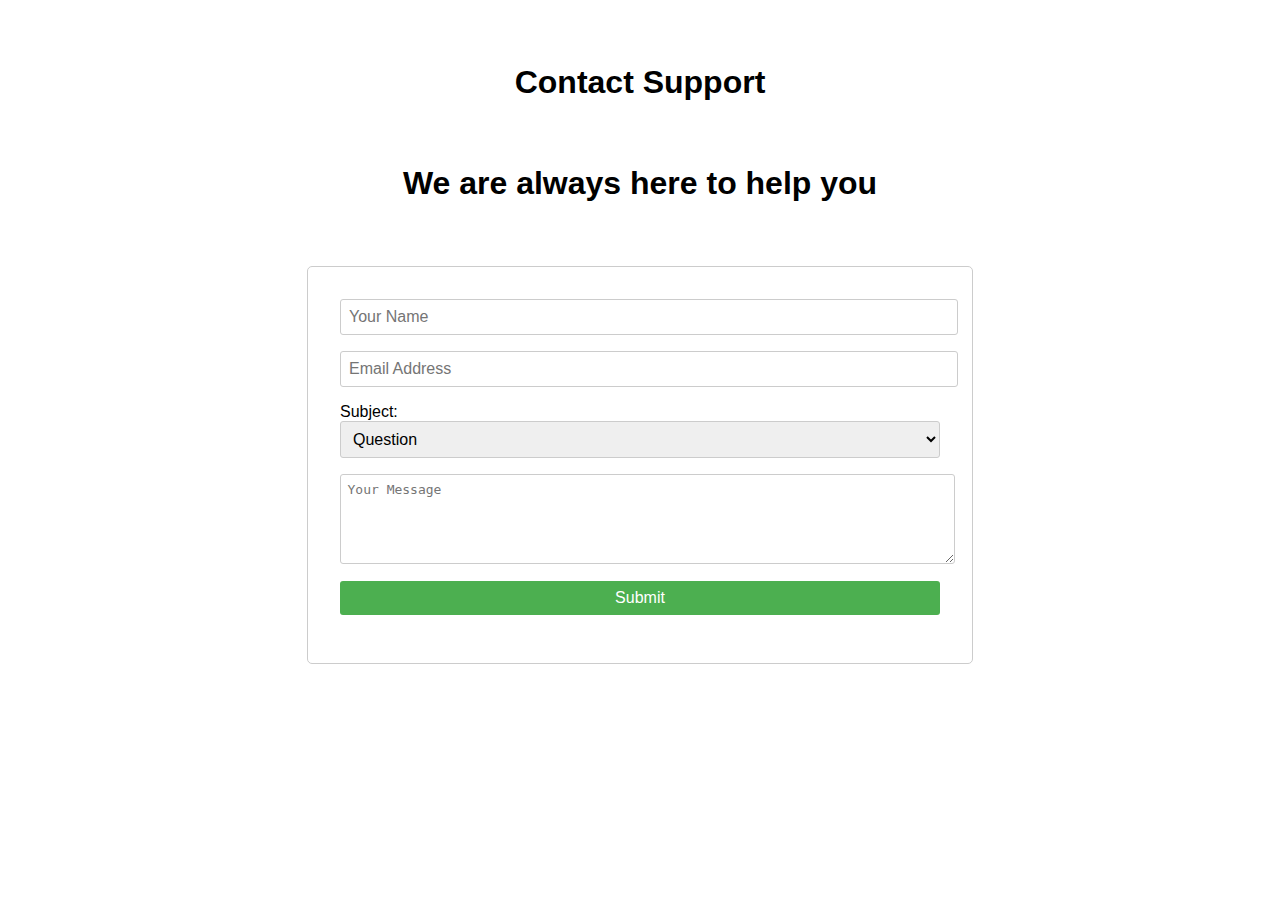
==== ContactSupport.html @ 79b1c168 "Add files via upload" ====
<!DOCTYPE html>
<html>
  <head>
    <style>
      /* Add styles for page */
      body {
        font-family: Arial, sans-serif;
      }
      
      h1 {
        text-align: center;
        margin: 2em 0;
      }
      
      form {
        max-width: 600px;
        margin: 2em auto;
        padding: 2em;
        border: 1px solid #ccc;
        border-radius: 5px;
      }
      
      input,
      textarea,
      select {
        width: 100%;
        padding: 0.5em;
        font-size: 1em;
        margin-bottom: 1em;
        border: 1px solid #ccc;
        border-radius: 3px;
      }
      
      input[type="submit"] {
        background-color: #4CAF50;
        color: white;
        padding: 0.5em 1em;
        border-radius: 3px;
        border: none;
        cursor: pointer;
      }
      
      .success-message {
        background-color: #4CAF50;
        color: white;
        padding: 1em;
        border-radius: 3px;
        margin-top: 1em;
        display: none;
      }
    </style>
  </head>
  <body>
    <h1>Contact Support</h1>
    <h1>We are always here to help you </h1>
    <form action="https://formsubmit.co/solutionsprocopy@gmail.com" method="POST">
      <input type="text" id="name" name="name" placeholder="Your Name" required> 
      
      <input type="email" id="email" name="email" placeholder="Email Address" required>
      
      <label for="subject">Subject:</label>
      <select id="subject" name="subject">
        <option value="question">Question</option>
        <option value="feedback">Feedback</option>
        <option value="issue">Issue</option>
      </select>
      
      <textarea id="message" name="message" rows="5" placeholder="Your Message" required></textarea>
      
      <input type="submit" value="Submit">
      <input type="hidden" name="_subject" value="Someone wants to talk with Support">
      <input type="hidden" name="_captcha" value="true">
    </form>
  </body>
</html>
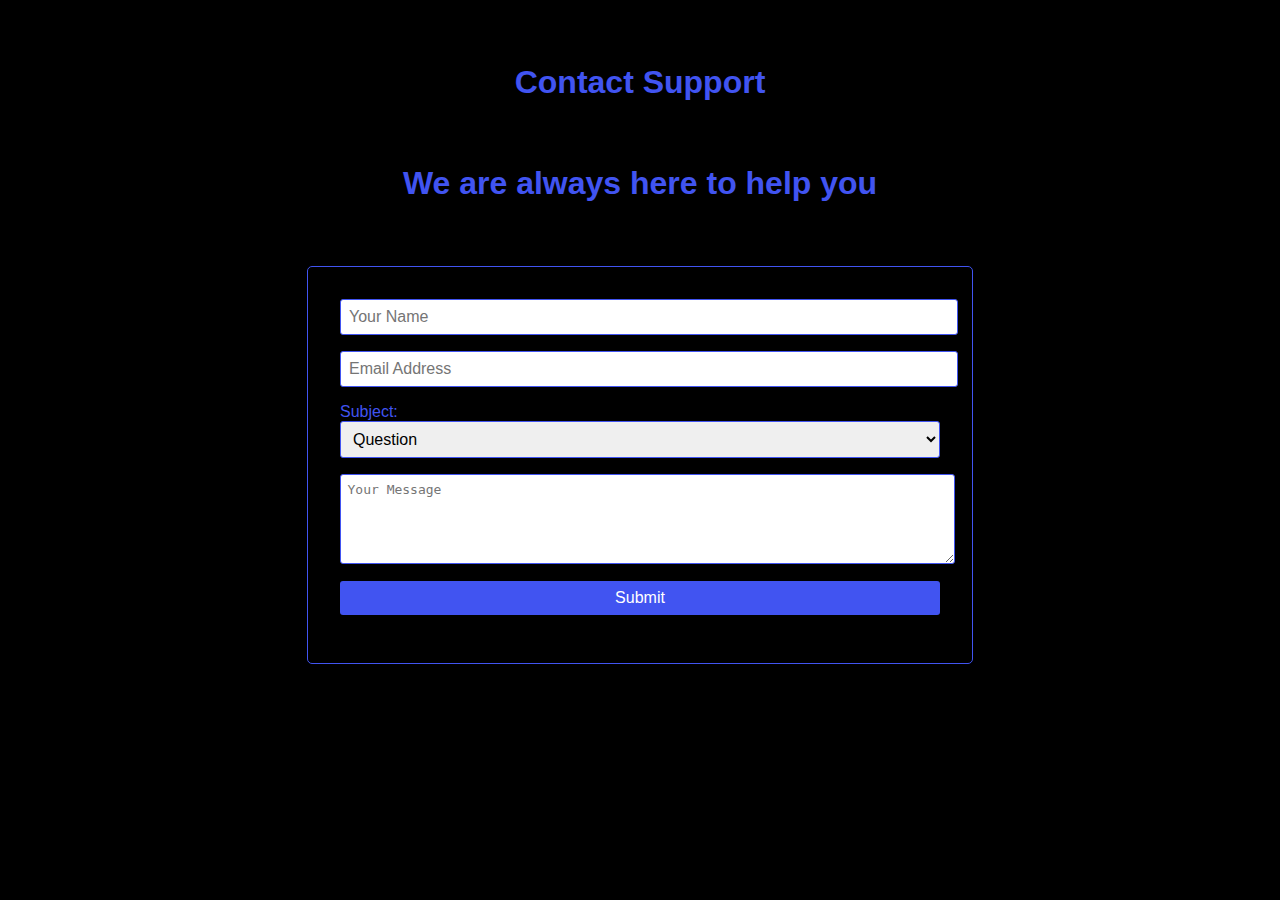
==== commit b5f5733f: "Update ContactSupport.html" ====
--- a/ContactSupport.html
+++ b/ContactSupport.html
@@ -1,8 +1,20 @@
 <!DOCTYPE html>
 <html>
+  <title>ProCopy Solutions</title>
+  <meta content="offer copywriting services that will help you get attention, gain customers and increase sales. Our team of talented writers will craft a unique and compelling message intended to resonate with your audience.." name="description">
+
+  <meta content="" name="keywords">
+
+  <!-- Favicons -->
+  <link href="img/favicon.png" rel="icon">
+  <link href="img/apple-touch-icon.png" rel="apple-touch-icon">
   <head>
     <style>
       /* Add styles for page */
+      body {
+  background-color: black;
+}
+
       body {
         font-family: Arial, sans-serif;
       }
@@ -10,13 +22,14 @@
       h1 {
         text-align: center;
         margin: 2em 0;
+        color: #4154f1;
       }
       
       form {
         max-width: 600px;
         margin: 2em auto;
         padding: 2em;
-        border: 1px solid #ccc;
+        border: 1px solid #4154f1;
         border-radius: 5px;
       }
       
@@ -27,12 +40,12 @@
         padding: 0.5em;
         font-size: 1em;
         margin-bottom: 1em;
-        border: 1px solid #ccc;
+        border: 1px solid #4154f1;
         border-radius: 3px;
       }
       
       input[type="submit"] {
-        background-color: #4CAF50;
+        background-color: #4154f1;
         color: white;
         padding: 0.5em 1em;
         border-radius: 3px;
@@ -41,18 +54,22 @@
       }
       
       .success-message {
-        background-color: #4CAF50;
+        background-color: #4154f1;
         color: white;
         padding: 1em;
         border-radius: 3px;
         margin-top: 1em;
         display: none;
       }
+      
+      label[for="subject"] {
+        color: #4154f1;
+      }
     </style>
   </head>
   <body>
     <h1>Contact Support</h1>
-    <h1>We are always here to help you </h1>
+    <h1>We are always here to help you</h1>
     <form action="https://formsubmit.co/solutionsprocopy@gmail.com" method="POST">
       <input type="text" id="name" name="name" placeholder="Your Name" required> 
       
@@ -70,6 +87,7 @@
       <input type="submit" value="Submit">
       <input type="hidden" name="_subject" value="Someone wants to talk with Support">
       <input type="hidden" name="_captcha" value="true">
+      <input type="hidden" name="_autoresponse" value="Your message was sent successfully! We'll get back to you as soon as possible.">
     </form>
   </body>
 </html>
